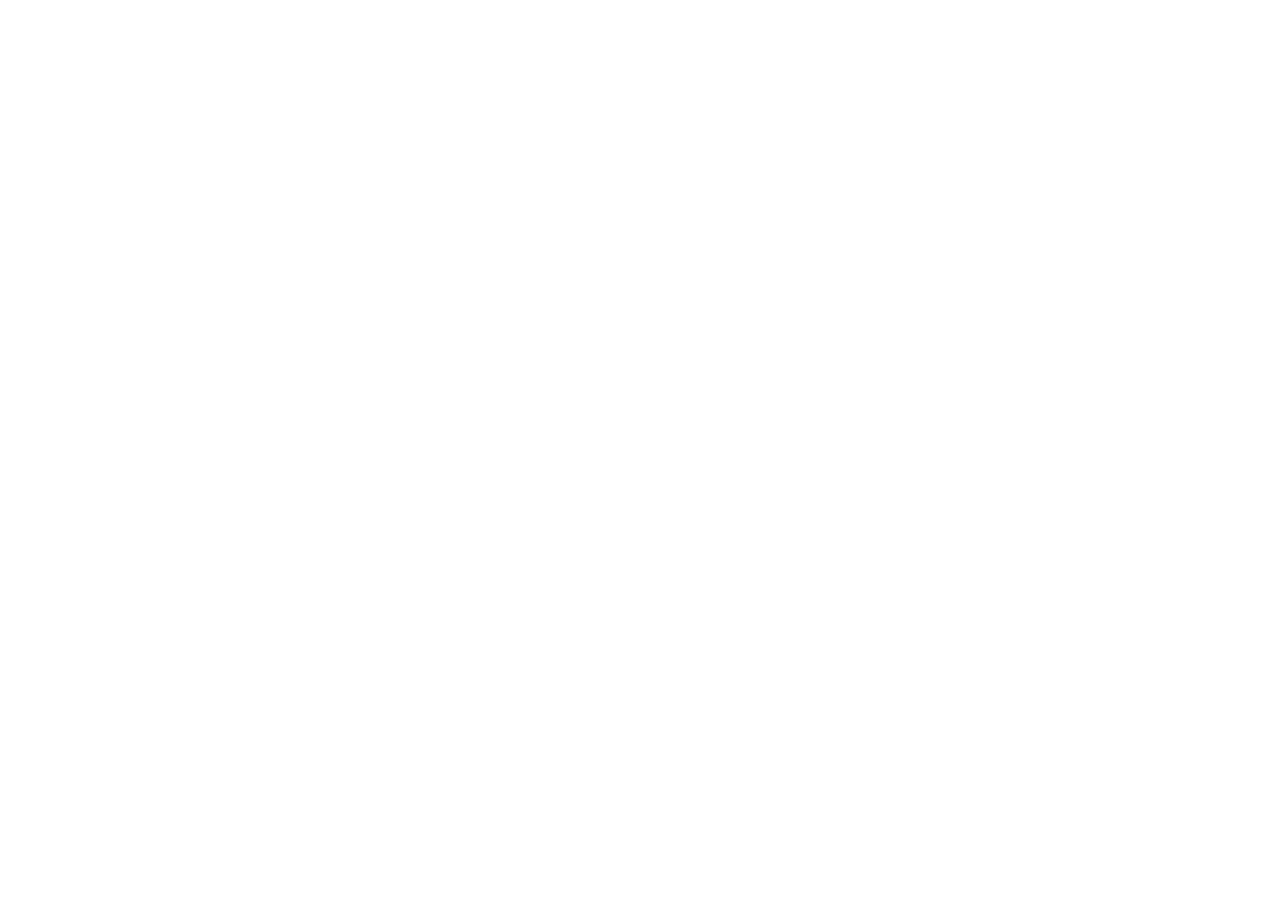
==== ImagenesResponsive/index.html @ 755f2449 "Quede en la clase 50, debo mejorar mi pagina Con el conocimiento actual podria crear una pagina herm" ====
<!DOCTYPE html>
<html lang="en">
  <head>
    <meta charset="UTF-8" />
    <meta name="viewport" content="width=device-width, initial-scale=1.0" />
    <meta http-equiv="X-UA-Compatible" content="ie=edge" />
    <title>Document</title>
    <link rel="stylesheet" href="./style.css" />
  </head>
  <body></body>
</html>
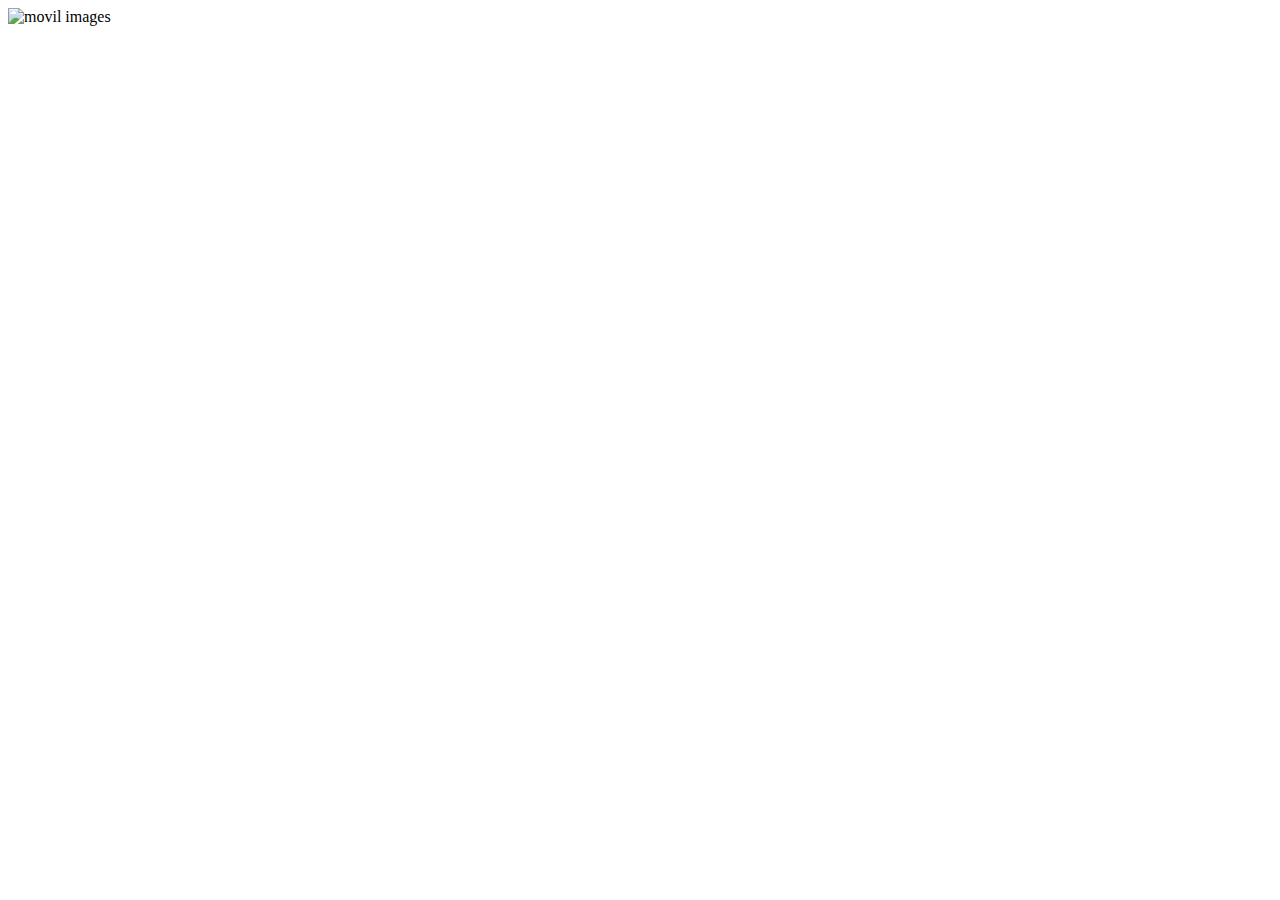
==== commit c4056e31: "estudio con sensei" ====
--- a/ImagenesResponsive/index.html
+++ b/ImagenesResponsive/index.html
@@ -7,5 +7,13 @@
     <title>Document</title>
     <link rel="stylesheet" href="./style.css" />
   </head>
-  <body></body>
+  <body>
+    <main>
+      <picture>
+          <source media="(min-width:1300px)"  srcset="/img_y_video/responsivegrand" />
+          <source media="(min-width:1000px)" srcset="/img_y_video/responsvemedium" />
+          <img src="/img_y_video/responsivepequea.jpg" alt="movil images">
+      </picture>
+    </main>
+  </body>
 </html>
--- a/ImagenesResponsive/style.css
+++ b/ImagenesResponsive/style.css
@@ -0,0 +1,3 @@
+img {
+  width: 100%;
+}